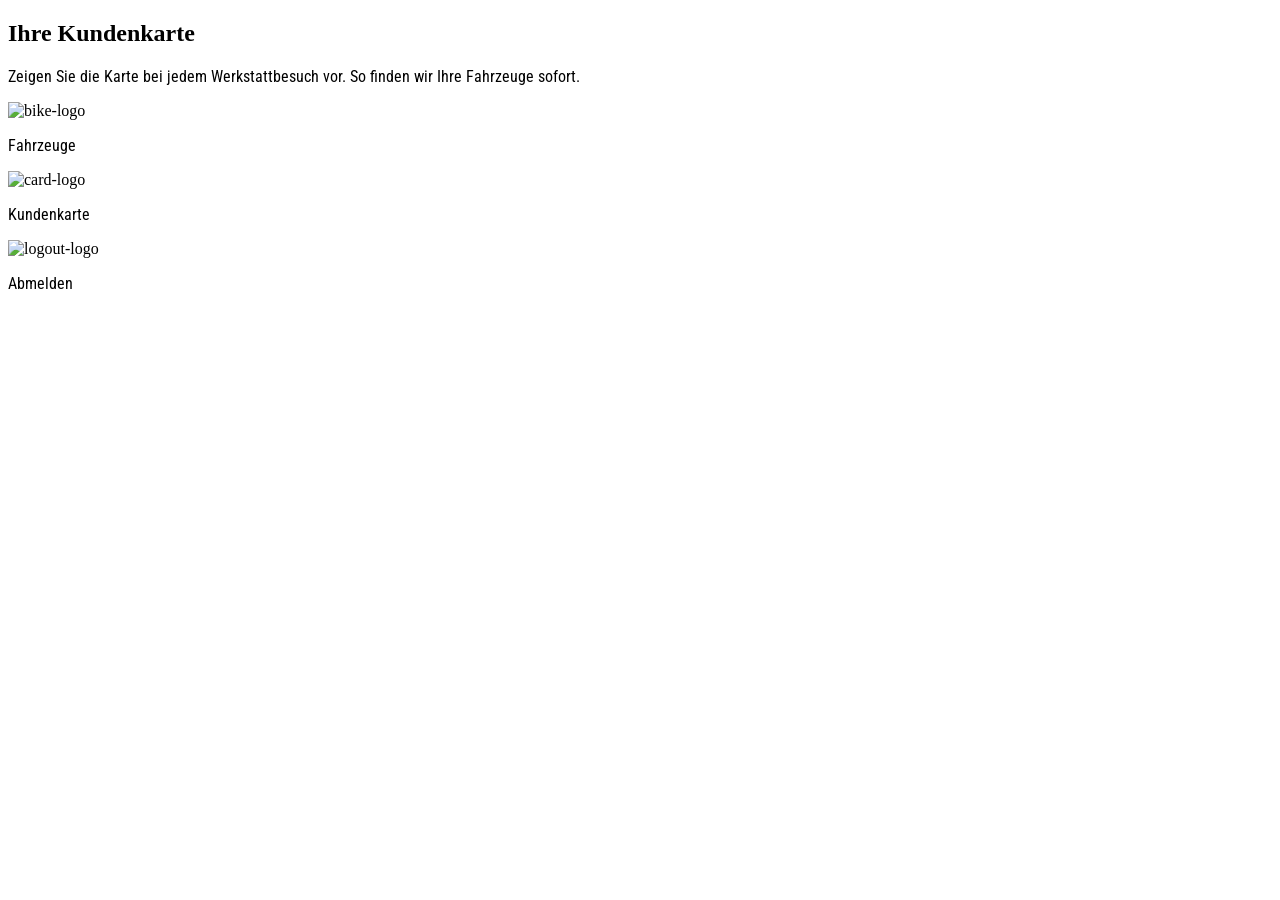
==== sites/my-card.html @ b347ea1d "new project, html sites added and style for some sites," ====
<!DOCTYPE html>
<html lang="en">

<head>
    <meta charset="UTF-8">
    <meta name="viewport" content="width=device-width, initial-scale=1.0">
    <title>Prophete Werkstatt - Kundenkarte</title>
    <link href="../styles/style-my-card.css" rel="stylesheet">
    <link href="../styles/typography.css" rel="stylesheet">
    <script src="../script.js"></script>
</head>

<body>
    <header>
        <div class="header-wrapper">
            <h2>Ihre Kundenkarte</h2>
            <p>Zeigen Sie die Karte bei jedem Werkstattbesuch vor. So finden wir Ihre Fahrzeuge sofort.</p>
        </div>
    </header>
    <main>
        <div class="main-wrapper">
            
        </div>
    </main>
    <footer>
        <div class="footer-wrapper">
            <div class="footer-box">
                <img src="#" alt="bike-logo">
                <p>Fahrzeuge</p>
            </div>
            <div class="footer-box">
                <img src="#" alt="card-logo">
                <p>Kundenkarte</p>
            </div>
            <div class="footer-box">
                <img src="#" alt="logout-logo">
                <p>Abmelden</p>
            </div>
        </div>
    </footer>

</body>

</html>
---- styles/typography.css ----
/* roboto-condensed-regular - latin */
@font-face {
  font-display: swap; /* Check https://developer.mozilla.org/en-US/docs/Web/CSS/@font-face/font-display for other options. */
  font-family: 'Roboto Condensed';
  font-style: normal;
  font-weight: 400;
  src: url(../assets/fonts/roboto-condensed-v31-latin-regular.woff2) format('woff2'); /* Chrome 36+, Opera 23+, Firefox 39+, Safari 12+, iOS 10+ */
}
/* roboto-condensed-500 - latin */
@font-face {
  font-display: swap; /* Check https://developer.mozilla.org/en-US/docs/Web/CSS/@font-face/font-display for other options. */
  font-family: 'Roboto Condensed';
  font-style: normal;
  font-weight: 500;
  src: url('../assets/fonts/roboto-condensed-v31-latin-500.woff2') format('woff2'); /* Chrome 36+, Opera 23+, Firefox 39+, Safari 12+, iOS 10+ */
}
/* roboto-condensed-600 - latin */
@font-face {
  font-display: swap; /* Check https://developer.mozilla.org/en-US/docs/Web/CSS/@font-face/font-display for other options. */
  font-family: 'Roboto Condensed';
  font-style: normal;
  font-weight: 600;
  src: url('../assets/fonts/roboto-condensed-v31-latin-600.woff2') format('woff2'); /* Chrome 36+, Opera 23+, Firefox 39+, Safari 12+, iOS 10+ */
}
/* roboto-condensed-700 - latin */
@font-face {
  font-display: swap; /* Check https://developer.mozilla.org/en-US/docs/Web/CSS/@font-face/font-display for other options. */
  font-family: 'Roboto Condensed';
  font-style: normal;
  font-weight: 700;
  src: url('../assets/fonts/roboto-condensed-v31-latin-700.woff2') format('woff2'); /* Chrome 36+, Opera 23+, Firefox 39+, Safari 12+, iOS 10+ */
}
/* roboto-condensed-800 - latin */
@font-face {
  font-display: swap; /* Check https://developer.mozilla.org/en-US/docs/Web/CSS/@font-face/font-display for other options. */
  font-family: 'Roboto Condensed';
  font-style: normal;
  font-weight: 800;
  src: url('../assets/fonts/roboto-condensed-v31-latin-800.woff2') format('woff2'); /* Chrome 36+, Opera 23+, Firefox 39+, Safari 12+, iOS 10+ */
}

h1 {
    font-family: 'Roboto Condensed';
}

p {
    font-family: 'Roboto Condensed';
}

a {
    font-family: 'Roboto Condensed';
}

button {
    font-family: 'Roboto Condensed';
}

label {
    font-family: 'Roboto Condensed';
}

input {
    font-family: 'Roboto Condensed';
}
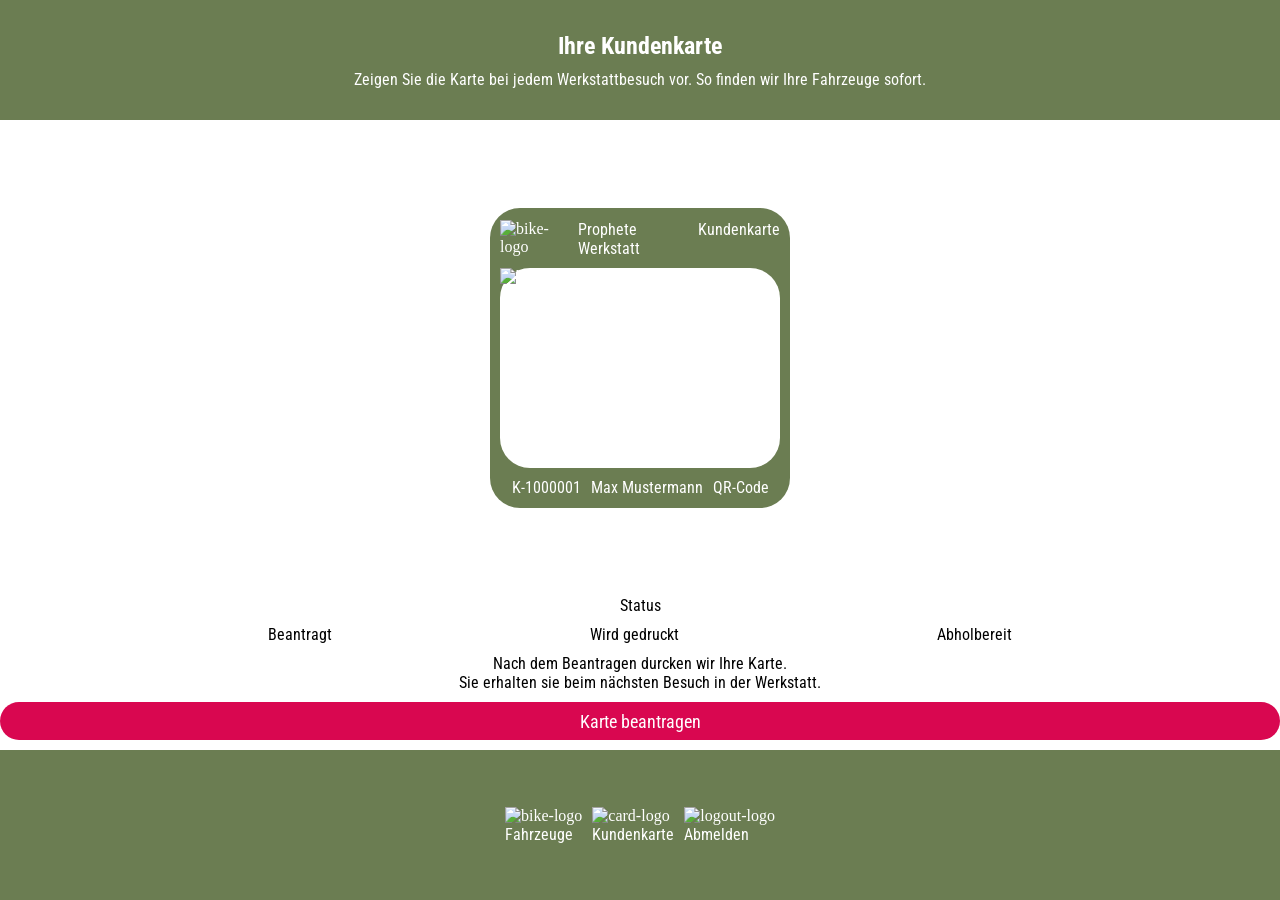
==== commit 9be1a56c: "my bike and my card html and css added" ====
--- a/sites/my-card.html
+++ b/sites/my-card.html
@@ -1,5 +1,5 @@
 <!DOCTYPE html>
-<html lang="en">
+<html lang="de">
 
 <head>
     <meta charset="UTF-8">
@@ -19,8 +19,35 @@
     </header>
     <main>
         <div class="main-wrapper">
-            
+            <div class="card-wrapper">
+                <div class="card-headline">
+                    <img src="#" alt="bike-logo">
+                    <p>Prophete Werkstatt</p>
+                    <p>Kundenkarte</p>
+                </div>
+                <div class="bike-img">
+                    <img src="#" alt="bike">
+                </div>
+                <div class="card-information">
+                    <p>K-1000001</p>
+                    <p>Max Mustermann</p>
+                    <p>QR-Code</p>
+                </div>
+            </div>
         </div>
+        <div class="card-status-wrapper">
+            <div class="card-status">
+                <p>Status</p>
+                <div class="status-bar">
+                    <p>Beantragt</p>
+                    <p>Wird gedruckt</p>
+                    <p>Abholbereit</p>
+                </div>
+                <p>Nach dem Beantragen durcken wir Ihre Karte.</p>
+                <p>Sie erhalten sie beim nächsten Besuch in der Werkstatt.</p>
+            </div>
+        </div>
+        <button>Karte beantragen</button>
     </main>
     <footer>
         <div class="footer-wrapper">
--- a/styles/style-my-card.css
+++ b/styles/style-my-card.css
@@ -0,0 +1,136 @@
+* {
+    margin: 0;
+    box-sizing: border-box;
+    scroll-behavior: smooth;
+}
+
+body {
+    height: 100vh;
+}
+
+.header-wrapper {
+    width: 100%;
+    height: 120px;
+    display: flex;
+    flex-direction: column;
+    align-items: center;
+    justify-content: center;
+    gap: 10px;
+
+    padding: 10px;
+
+    background-color: #6B7D52;
+    color: white;
+}
+
+main {
+    width: 100%;
+    height: calc(100% - 270px);
+    display: flex;
+    flex-direction: column;
+    align-items: center;
+    justify-content: center;
+
+}
+
+.main-wrapper {
+    width: 100%;
+    height: 100%;
+    display: flex;
+    flex-direction: column;
+    align-items: center;
+    justify-content: center;
+    gap: 10px;
+
+    padding: 10px;
+}
+
+.card-wrapper {
+    width: 300px;
+    height: 300px;
+    display: flex;
+    flex-direction: column;
+    align-items: center;
+    justify-content: center;
+    padding: 10px;
+    gap: 10px;
+    background-color: #6B7D52;
+    color: white;
+    border-radius: 30px;
+}
+
+.card-headline {
+    display: flex;
+    gap: 10px;
+}
+
+.bike-img {
+    width: 100%;
+    height: 200px;
+    background-color: white;
+    border-radius: 30px;
+}
+
+.card-information {
+    display: flex;
+    gap: 10px;
+}
+
+.card-status-wrapper {
+    width: 100%;
+    display: flex;
+    text-align: center;
+}
+
+.card-status {
+    width: 100%;
+    display: flex;
+    flex-direction: column;
+    align-items: center;
+    justify-content: center;
+}
+
+.status-bar {
+    width: 100%;
+    display: flex;
+    align-items: center;
+    justify-content: space-evenly;
+    padding: 10px;
+}
+
+button {
+    width: 100%;
+    height: 50px;
+    display: flex;
+    flex-direction: column;
+    align-items: center;
+    justify-content: center;
+    border-radius: 50px;
+    margin: 10px;
+
+    background-color: #D90750;
+    border: transparent;
+    color: white;
+    font-size: 18px;
+}
+
+.footer-wrapper {
+    width: 100%;
+    height: 150px;
+    display: flex;
+    align-items: center;
+    justify-content: center;
+    gap: 10px;
+
+    padding: 10px;
+
+    background-color: #6B7D52;
+    color: white;
+}
+
+.info-box {
+    width: 100%;
+    height: auto;
+    display: flex;
+    gap: 10px;
+}
--- a/styles/typography.css
+++ b/styles/typography.css
@@ -43,6 +43,10 @@
     font-family: 'Roboto Condensed';
 }
 
+h2 {
+    font-family: 'Roboto Condensed';
+}
+
 p {
     font-family: 'Roboto Condensed';
 }
